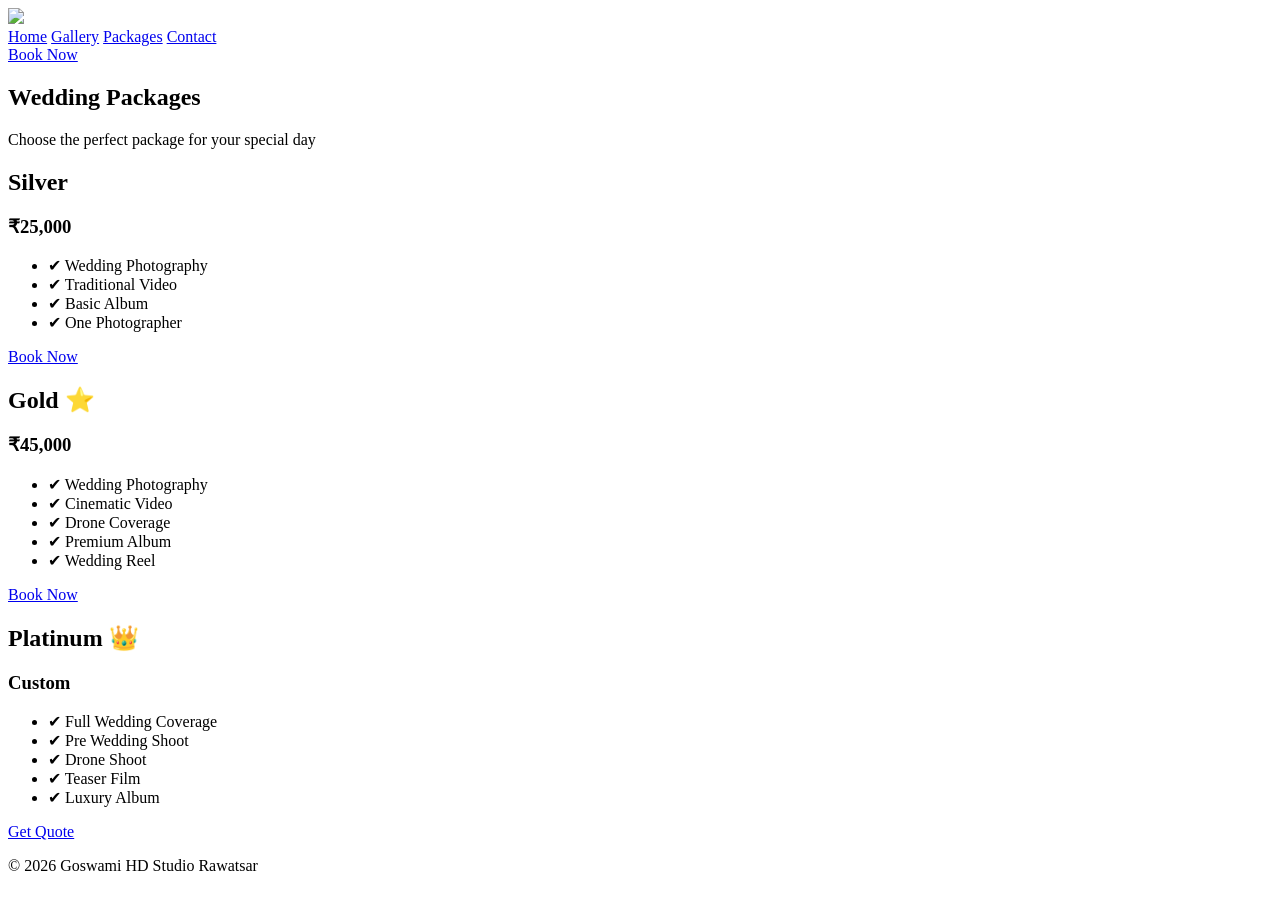
==== packages.html @ 41a863fb "Add files via upload" ====
<!DOCTYPE html>
<html lang="en">

<head>

<meta charset="UTF-8">

<meta name="viewport" content="width=device-width, initial-scale=1.0">

<title>Wedding Packages | Goswami HD Studio</title>

<link rel="stylesheet" href="css/style.css">

</head>


<body>


<header>

<div class="logo">

<img src="images/logo.png">

</div>


<nav>

<a href="index.html">Home</a>

<a href="gallery.html">Gallery</a>

<a href="packages.html">Packages</a>

<a href="contact.html">Contact</a>

</nav>


<a href="https://wa.me/918209448704" class="book">
Book Now
</a>


</header>



<section class="packages-page">


<h1>Wedding Packages</h1>

<p>
Choose the perfect package for your special day
</p>



<div class="package-container">


<div class="package-card">

<h2>Silver</h2>

<h3>₹25,000</h3>

<ul>

<li>✔ Wedding Photography</li>

<li>✔ Traditional Video</li>

<li>✔ Basic Album</li>

<li>✔ One Photographer</li>

</ul>


<a href="https://wa.me/918209448704" class="btn">
Book Now
</a>

</div>




<div class="package-card gold">


<h2>Gold ⭐</h2>

<h3>₹45,000</h3>

<ul>

<li>✔ Wedding Photography</li>

<li>✔ Cinematic Video</li>

<li>✔ Drone Coverage</li>

<li>✔ Premium Album</li>

<li>✔ Wedding Reel</li>

</ul>


<a href="https://wa.me/918209448704" class="btn">
Book Now
</a>


</div>





<div class="package-card">


<h2>Platinum 👑</h2>

<h3>Custom</h3>


<ul>

<li>✔ Full Wedding Coverage</li>

<li>✔ Pre Wedding Shoot</li>

<li>✔ Drone Shoot</li>

<li>✔ Teaser Film</li>

<li>✔ Luxury Album</li>

</ul>


<a href="https://wa.me/918209448704" class="btn">
Get Quote
</a>


</div>


</div>


</section>




<footer>

<p>
© 2026 Goswami HD Studio Rawatsar
</p>

</footer>



</body>

</html>
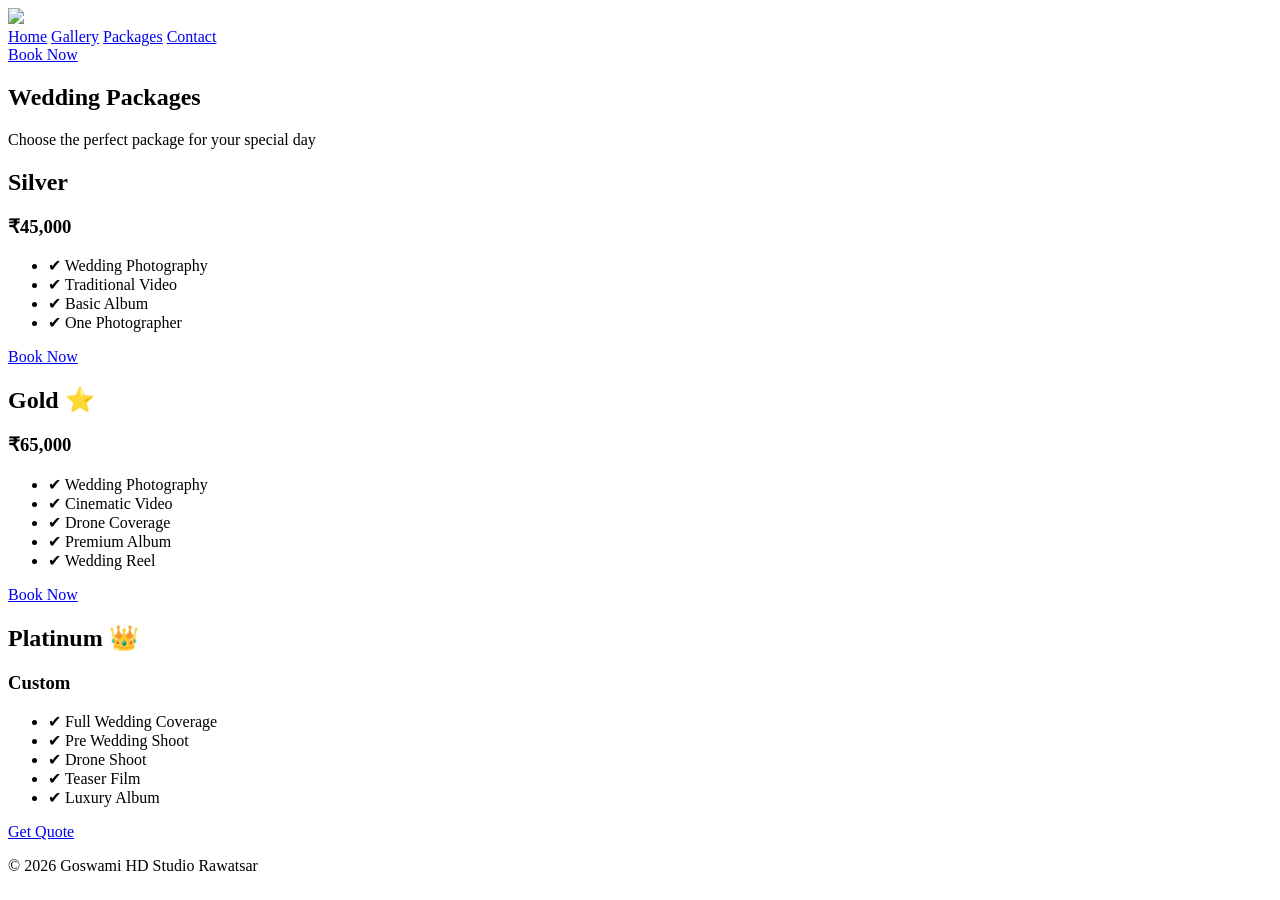
==== commit 892f49ff: "Update packages.html" ====
--- a/packages.html
+++ b/packages.html
@@ -66,7 +66,7 @@
 
 <h2>Silver</h2>
 
-<h3>₹25,000</h3>
+<h3>₹45,000</h3>
 
 <ul>
 
@@ -95,7 +95,7 @@
 
 <h2>Gold ⭐</h2>
 
-<h3>₹45,000</h3>
+<h3>₹65,000</h3>
 
 <ul>
 
@@ -174,4 +174,4 @@
 
 </body>
 
-</html>+</html>
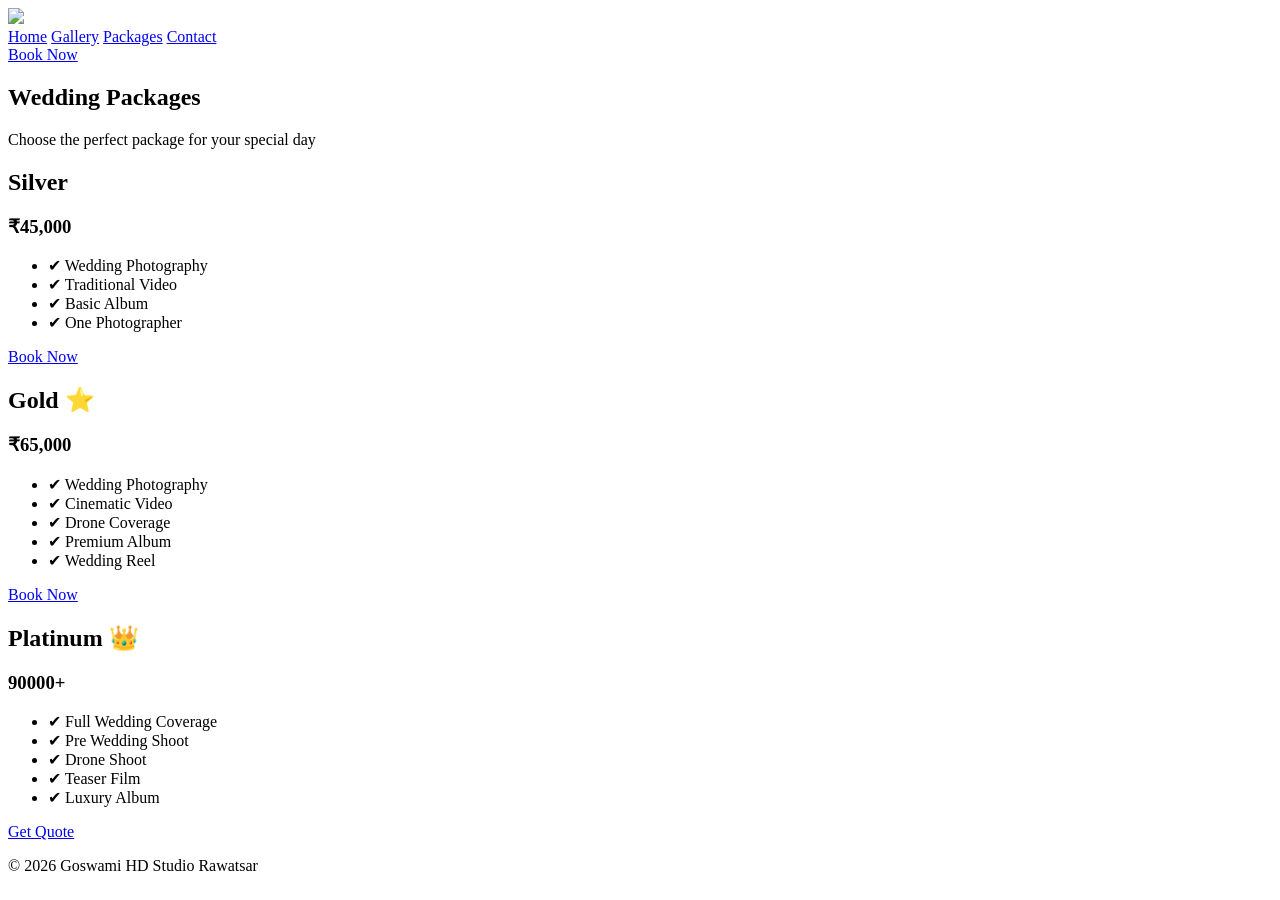
==== commit e750bf91: "Update packages.html" ====
--- a/packages.html
+++ b/packages.html
@@ -128,7 +128,7 @@
 
 <h2>Platinum 👑</h2>
 
-<h3>Custom</h3>
+<h3>90000+</h3>
 
 
 <ul>
